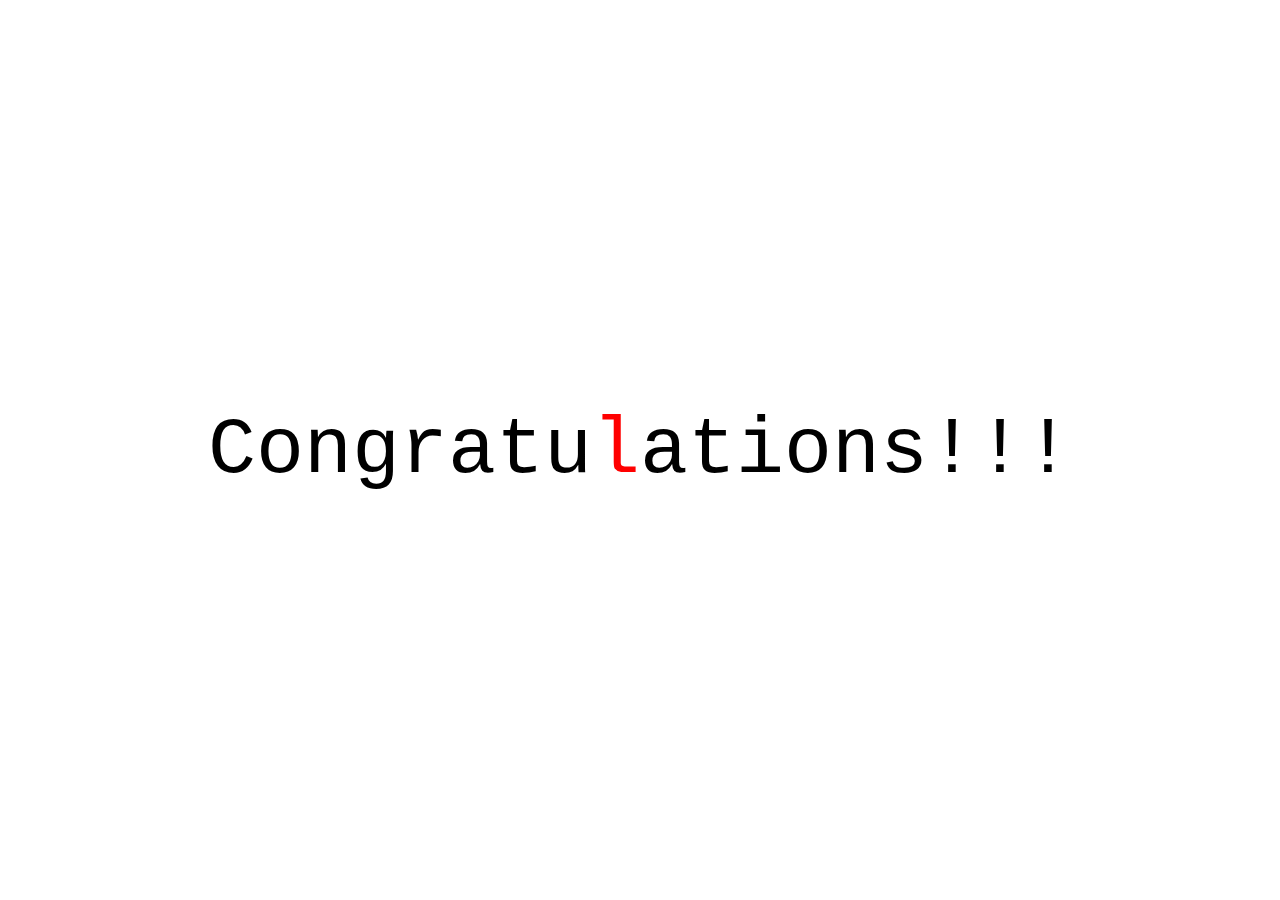
==== clear.html @ f373a409 "updates" ====
<!DOCTYPE html>
<html>
<head lang="jp">
    <meta charset="UTF-8">
    <title>prob_3</title>
    <link rel="stylesheet" href="css/main.css">
</head>
<body>
<div class="parent">
Congratu<a id="red">l</a>ations!!!
</div>
</body>
</html>
---- css/main.css ----
.img{
    width: 30vw;
}
a{
    font-size: 80px;
}
.parent{
    text-align: center;
    font-size: 80px;
    font-family: Courier;
    position: absolute;
	top: 50%;
	left: 50%;
	transform: translate(-50%, -50%);
}
#enter_button {
    border: 2px solid #000;
    border-radius: 0;
    background: #fff;
    width: 100px;
    height: 100px;
    font-family: Courier;
    font-size: 20px;
}
  
#enter_button:hover {
color: #fff;
background: #000;
}

#prob_1_button_off{
    position:absolute;
    right:0;
    bottom:0;
    width: 10vw;
    height: 10vw;
    opacity: 0;
}

#prob_1_button_on{
    position:absolute;
    right:0;
    bottom:0;
    width: 10vw;
    height: 10vw;
    border: 2px solid #000;
    border-radius: 0;
    background: #fff;
    font-size: 50px;
    font-family: Courier;
}

#prob_1_button_on:hover {
    color: #fff;
    background: #000;
}

#desc{
    font-size: medium;
}

#red{
    color:red;
}
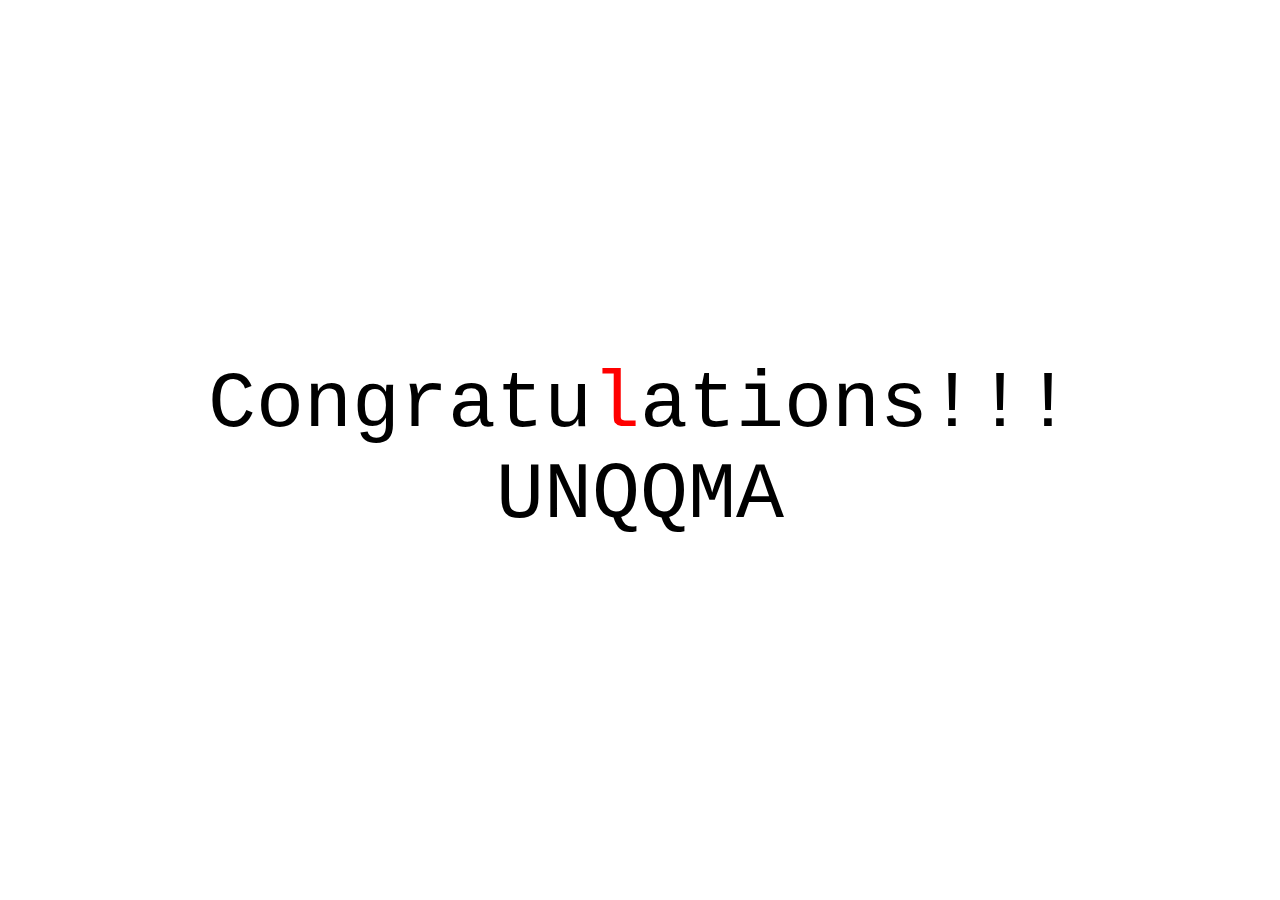
==== commit b667f91f: "updates" ====
--- a/clear.html
+++ b/clear.html
@@ -7,7 +7,8 @@
 </head>
 <body>
 <div class="parent">
-Congratu<a id="red">l</a>ations!!!
+Congratu<a id="red">l</a>ations!!!<br>
+UNQQMA
 </div>
 </body>
 </html>